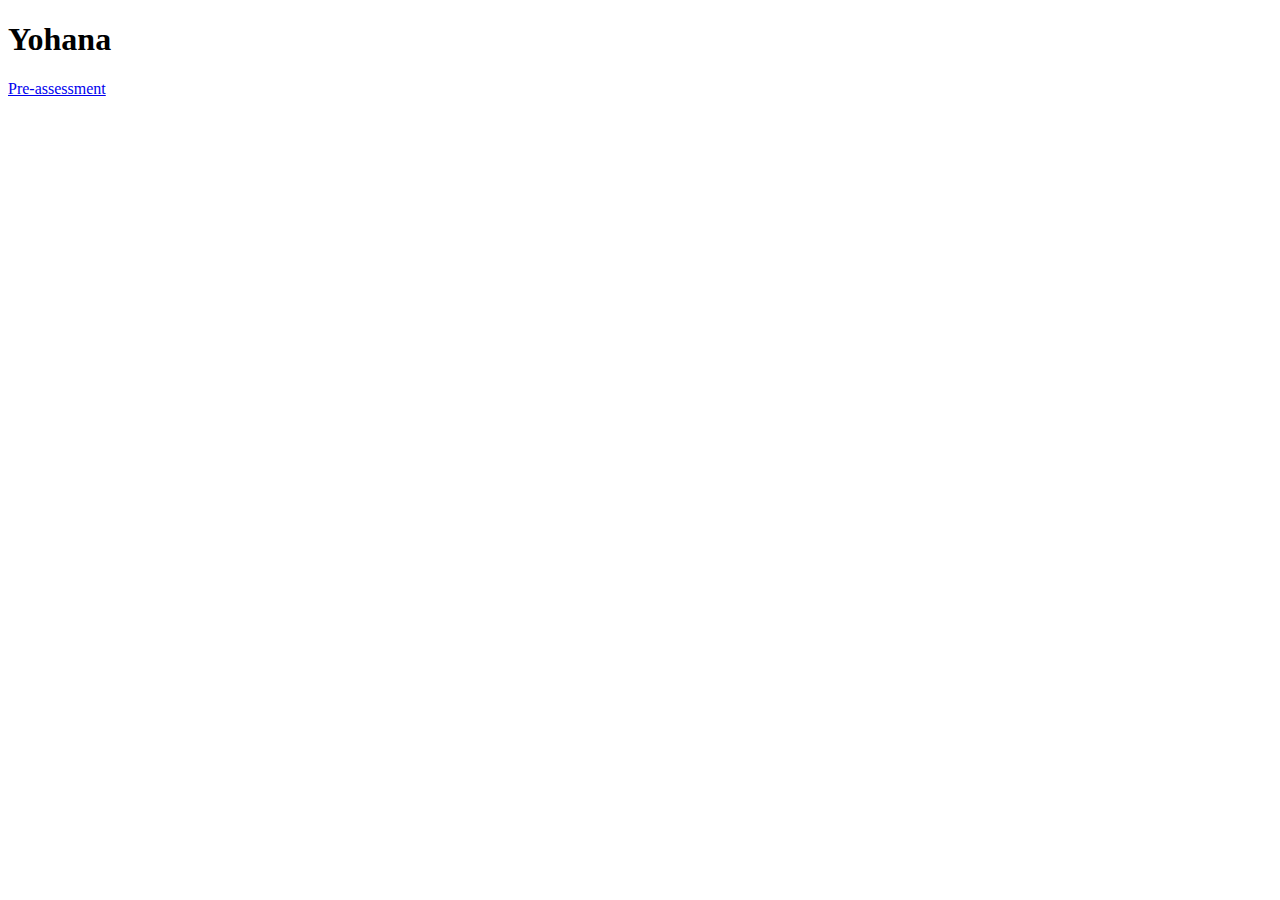
==== index.html @ 0c053b87 "Pre-assessment changes" ====
<!doctype html>

<html lang="en">
<head>
  <meta charset="utf-8">

  <title>IFSC 3342 | Yohana</title>
  <meta name="description" content="Keyword Rich Description">
  <meta name="author" content="Yohana">

</head>

<body>
  <h1>Yohana</h1>
  <a href="./pre-assessment/index.html">Pre-assessment </a>
</body>
</html>
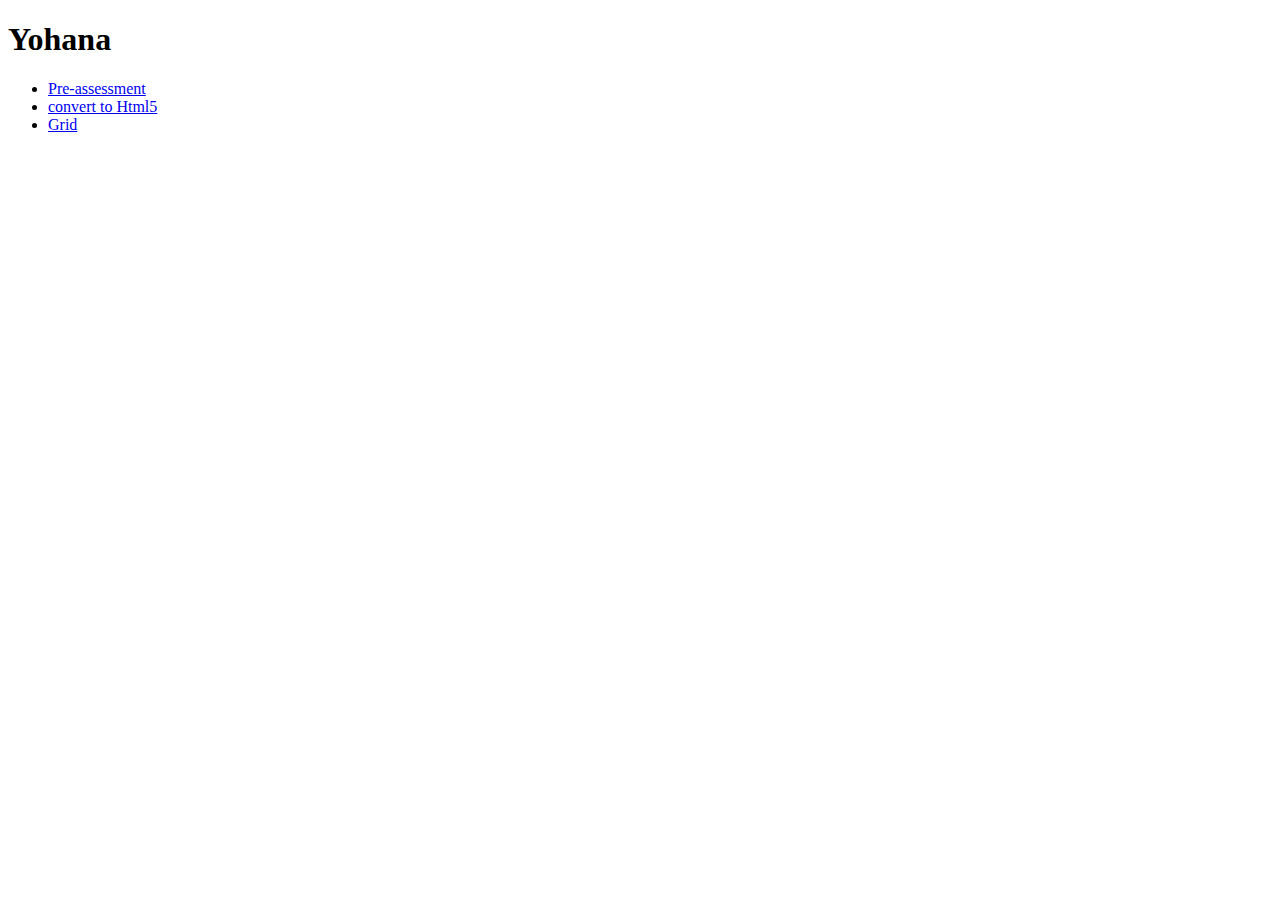
==== commit b0f73596: "html5" ====
--- a/index.html
+++ b/index.html
@@ -12,6 +12,17 @@
 
 <body>
   <h1>Yohana</h1>
-  <a href="./pre-assessment/index.html">Pre-assessment </a>
+  <ul>
+    <li>  <a href="./pre-assessment/index.html">Pre-assessment </a></li>
+    <li>  <a href="html5-semantics/index.html">convert to Html5 </a></li>
+    <li> <a href="./grid/index.html">Grid</a></li>
+  </ul>
+
+
+  
+
+
+
+  
 </body>
 </html>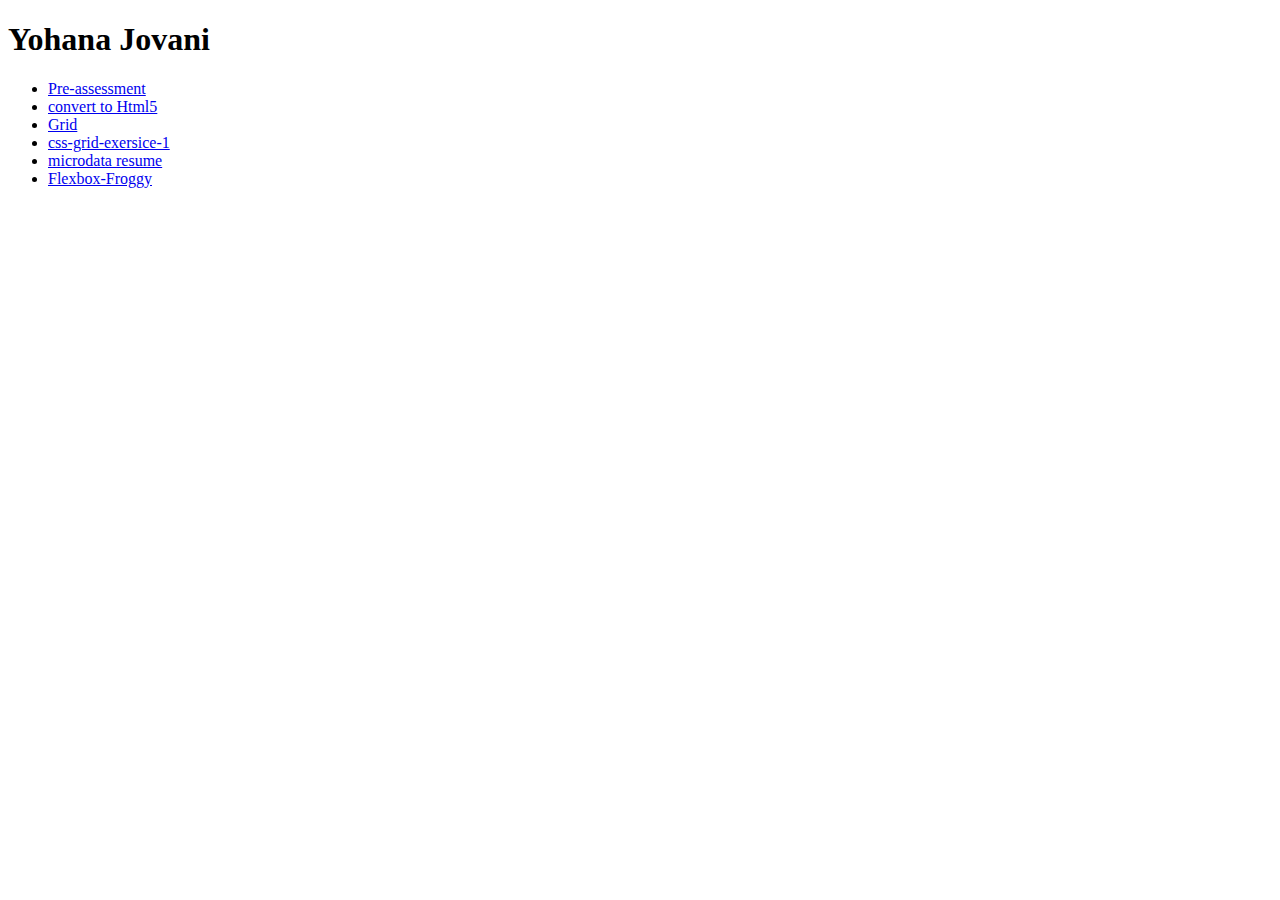
==== commit 8e47cbca: "Css grid, flexbox froggyand resume" ====
--- a/index.html
+++ b/index.html
@@ -4,18 +4,25 @@
 <head>
   <meta charset="utf-8">
 
-  <title>IFSC 3342 | Yohana</title>
+  <title>IFSC 3342 | Yohana Jovani</title>
   <meta name="description" content="Keyword Rich Description">
   <meta name="author" content="Yohana">
 
 </head>
 
 <body>
-  <h1>Yohana</h1>
+  <h1>Yohana Jovani</h1>
   <ul>
     <li>  <a href="./pre-assessment/index.html">Pre-assessment </a></li>
     <li>  <a href="html5-semantics/index.html">convert to Html5 </a></li>
     <li> <a href="./grid/index.html">Grid</a></li>
+    <li> <a href="css-grid-exersice-1/index.html"> css-grid-exersice-1</a></li>
+    <li> <a href="/resume/index.html"> microdata resume</a></li>
+    <li>  <a href="flexbox-froggy/assets/img/Screenshot (39).png"> Flexbox-Froggy </a></li>
+    
+    
+    
+
   </ul>
 
 
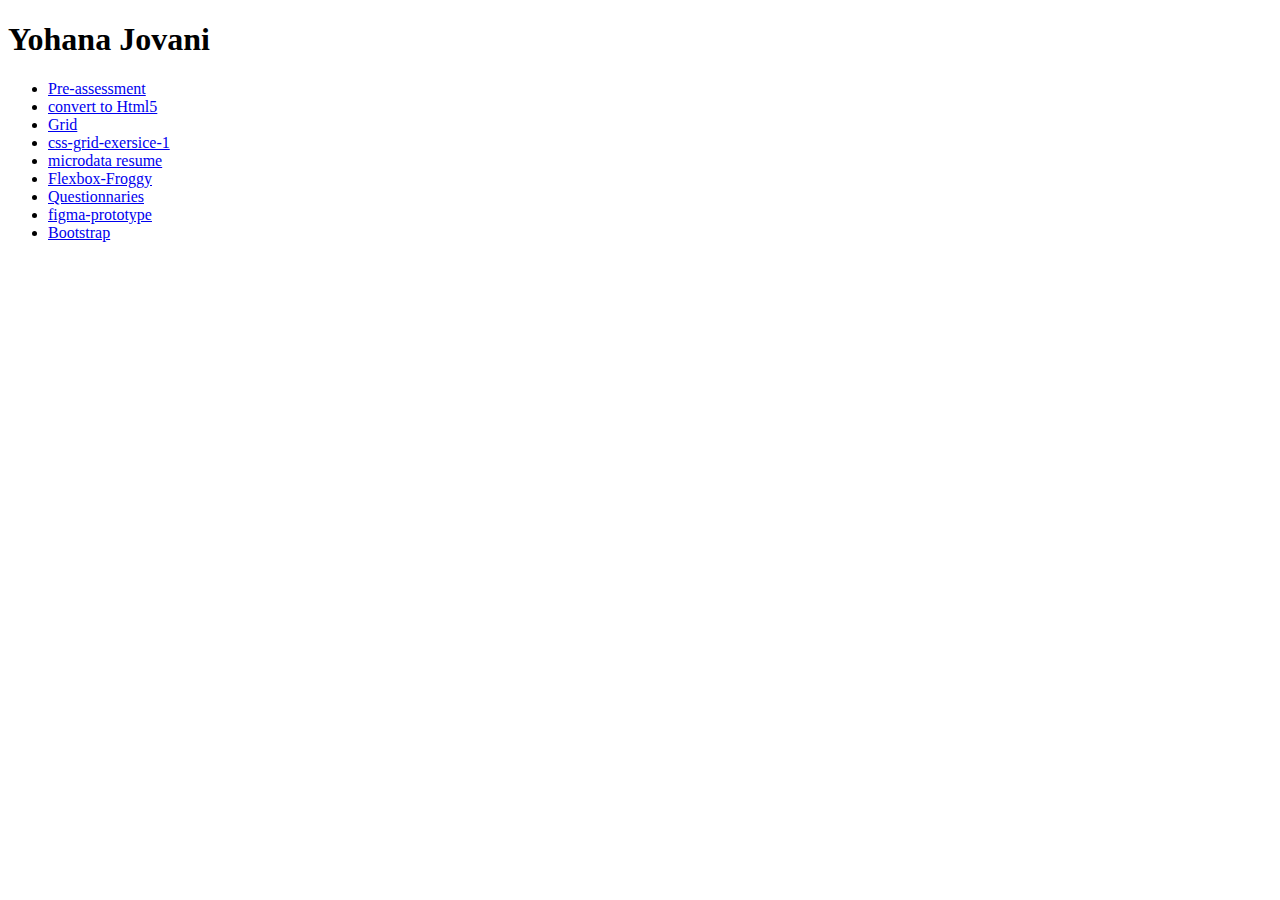
==== commit 51623b58: "questionnaries" ====
--- a/index.html
+++ b/index.html
@@ -17,9 +17,11 @@
     <li>  <a href="html5-semantics/index.html">convert to Html5 </a></li>
     <li> <a href="./grid/index.html">Grid</a></li>
     <li> <a href="css-grid-exersice-1/index.html"> css-grid-exersice-1</a></li>
-    <li> <a href="/resume/index.html"> microdata resume</a></li>
+    <li> <a href="./resume/index.html"> microdata resume</a></li>
     <li>  <a href="flexbox-froggy/assets/img/Screenshot (39).png"> Flexbox-Froggy </a></li>
-    
+    <li>   <a href="Questionnaries/index.html"> Questionnaries</a></li>
+    <li> <a href="./figma-prototype/figma prototype.png"> figma-prototype</a></li>
+    <li> <a href="./Bootstrap/index.html">Bootstrap</a></li>
     
     
 
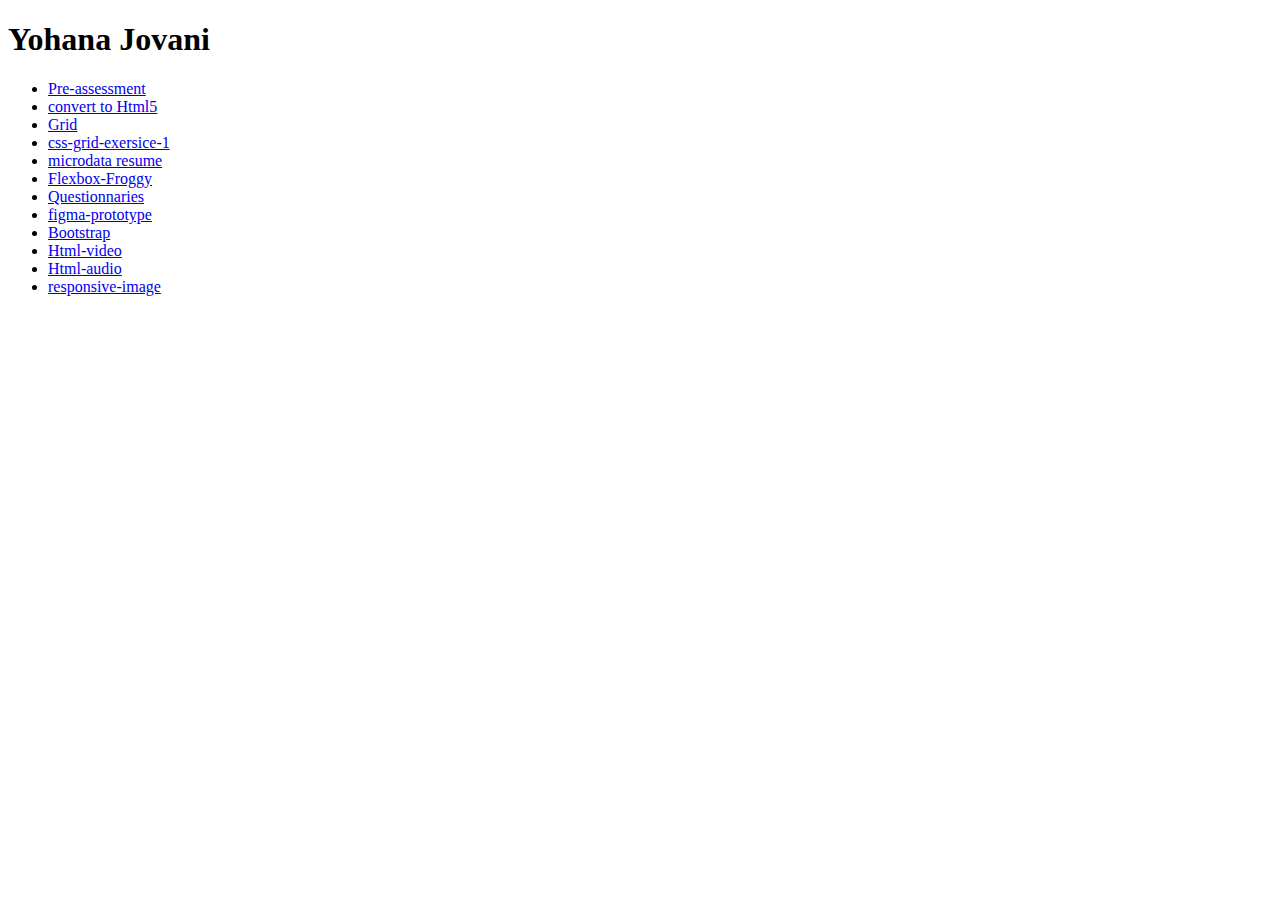
==== commit caad006a: "responsive image" ====
--- a/index.html
+++ b/index.html
@@ -22,6 +22,10 @@
     <li>   <a href="Questionnaries/index.html"> Questionnaries</a></li>
     <li> <a href="./figma-prototype/figma prototype.png"> figma-prototype</a></li>
     <li> <a href="./Bootstrap/index.html">Bootstrap</a></li>
+    <li> <a href="/audio-video/assets/video/video-resources.zip"> Html-video</a></li>
+    <li> <a href="/audio-video/assets/audio/audio-examples.css.zip"> Html-audio </a></li>
+    <li>  <a href="/responsive-image/index.html"> responsive-image</a></li>
+    
     
     
 
